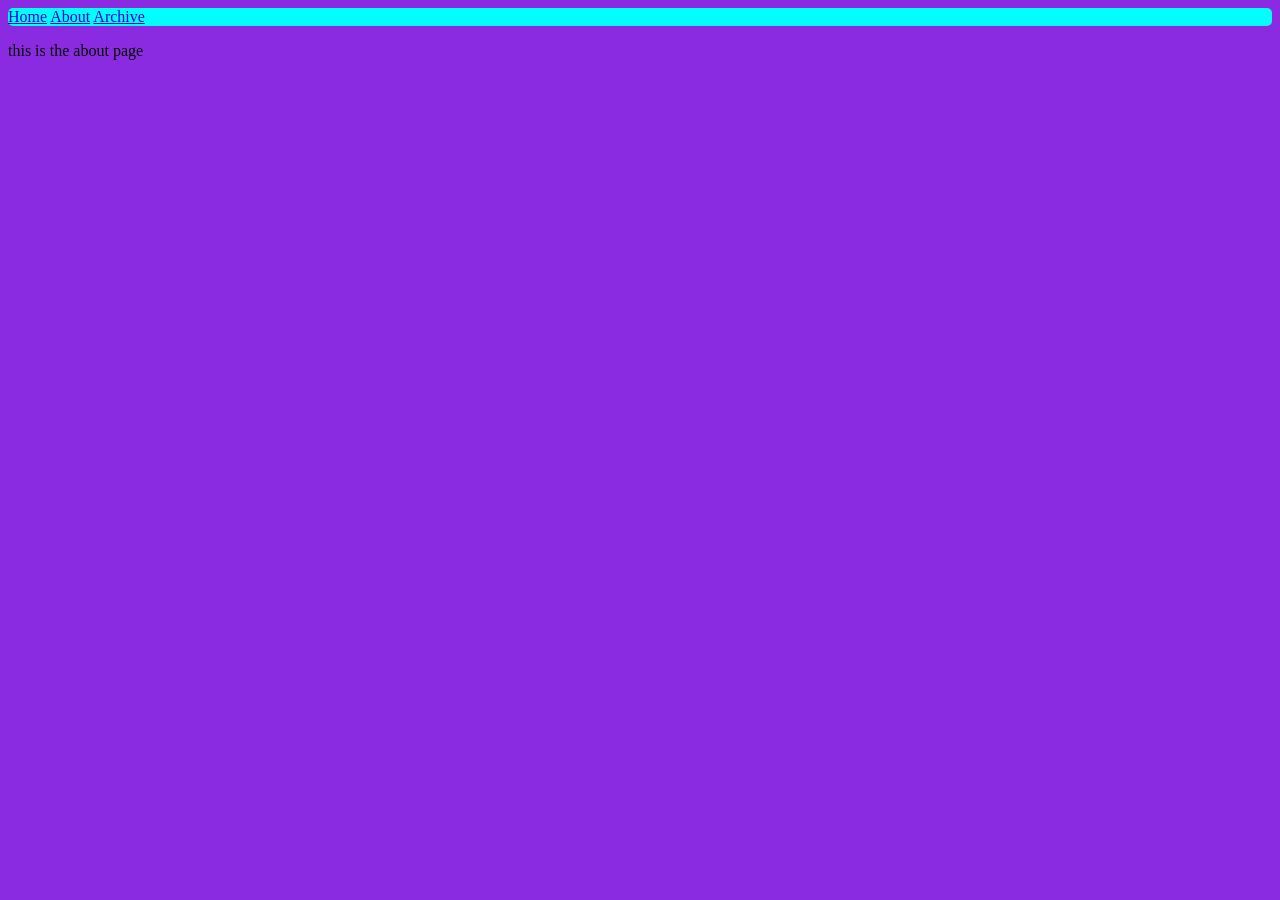
==== about.html @ c05735e3 "update" ====
<!doctype html>
<html lang="en">
  <head>
    <meta charset="UTF-8" />
    <title>website</title>
    <link rel="stylesheet" type="text/css" href="stylesheet.css">
  </head>
<body>

	<div class = "header">
        <a href="home">Home</a>
        <a href="about">About</a>
        <a href="archive">Archive</a>

    </div>

    <p>this is the about page</p>
	
</body>
</html>
---- stylesheet.css ----
body{
    background-color:blueviolet;
}

.header{
    background-color: aqua;
    border-radius: 5px;
    border-color: azure;
}
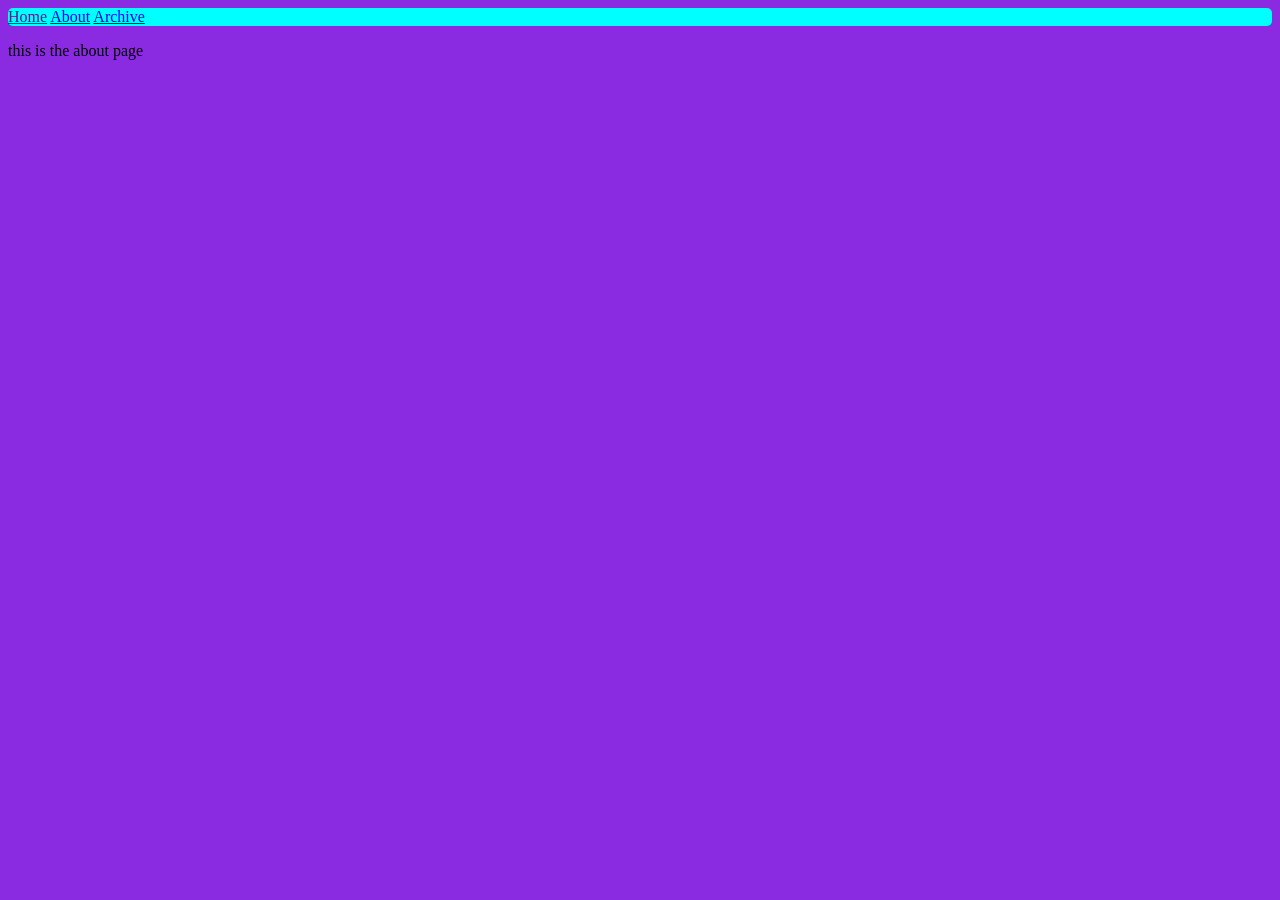
==== commit 9623cf39: "update" ====
--- a/about.html
+++ b/about.html
@@ -8,7 +8,7 @@
 <body>
 
 	<div class = "header">
-        <a href="home">Home</a>
+        <a href="">Home</a>
         <a href="about">About</a>
         <a href="archive">Archive</a>
 
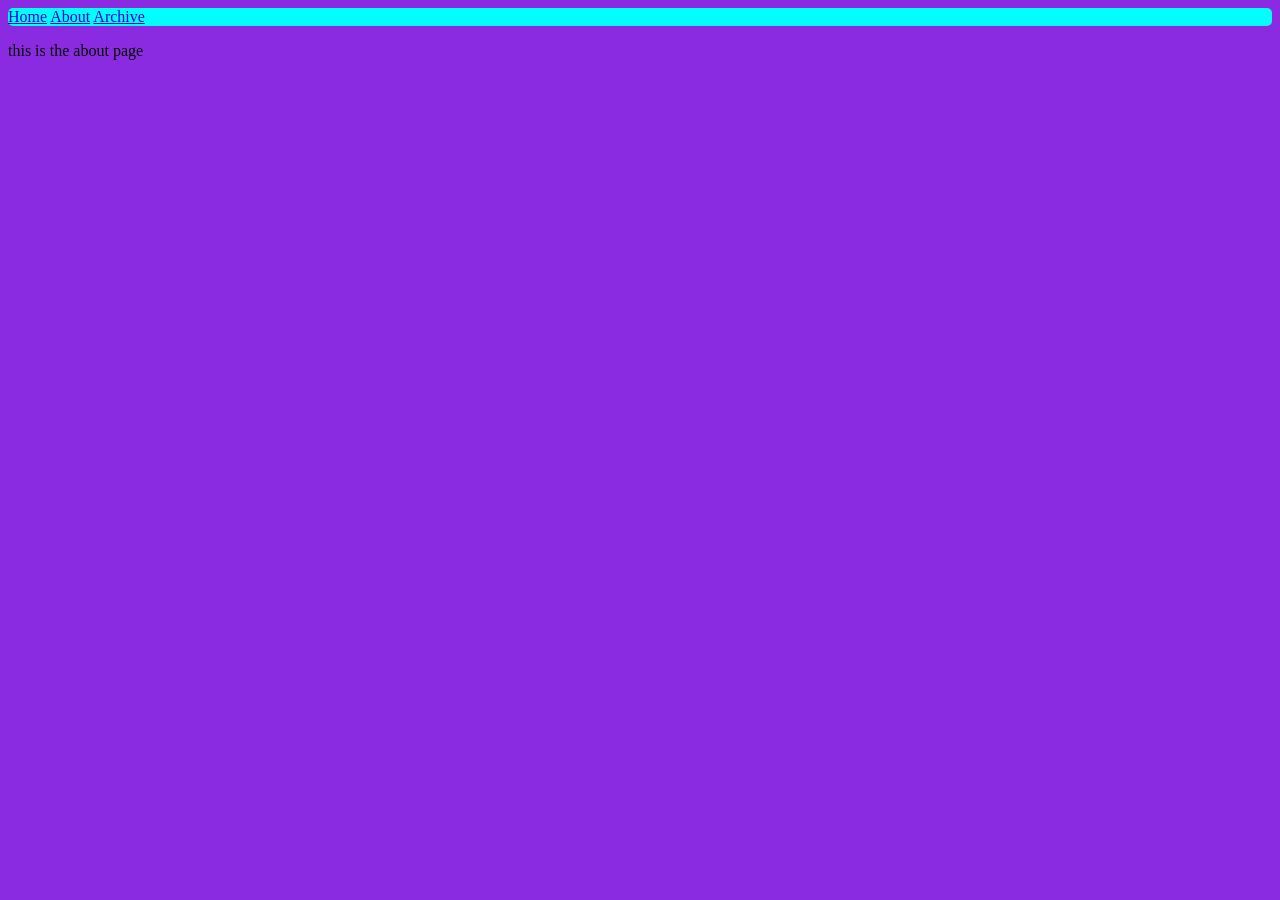
==== commit 895e3250: "update" ====
--- a/about.html
+++ b/about.html
@@ -8,7 +8,7 @@
 <body>
 
 	<div class = "header">
-        <a href="">Home</a>
+        <a href="#">Home</a>
         <a href="about">About</a>
         <a href="archive">Archive</a>
 
